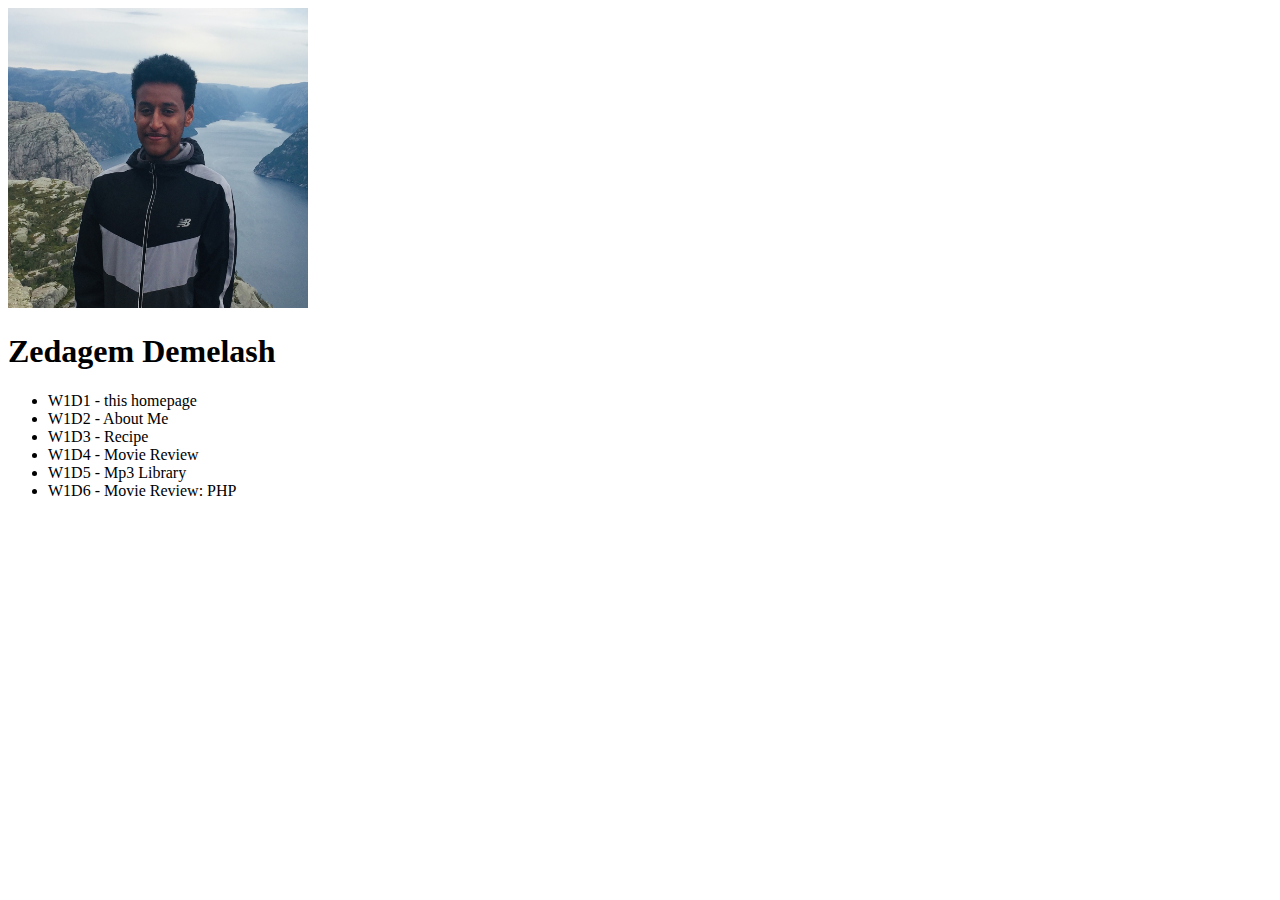
==== W1D1/index.html @ 2c137b82 "inital commit" ====
<!DOCTYPE html>
<html lang="en">
<head>
    <meta charset="UTF-8">
    <meta http-equiv="X-UA-Compatible" content="IE=edge">
    <meta name="viewport" content="width=device-width, initial-scale=1.0">
    <title>Zedagem Demelash</title>
</head>
<body>
 <header>
    <img src="image.jpg" alt="profile-Pic" width="300px" height="300px">
 </header>
 <main>
    <div>
        <h1>Zedagem Demelash</h1>
    </div>
    <div>
        <ul>
            <li>W1D1 - this homepage</li>
            <li>W1D2 - About Me</li>
            <li>W1D3 - Recipe</li>
            <li>W1D4 - Movie Review</li>
            <li>W1D5 - Mp3 Library</li>
            <li>W1D6 - Movie Review: PHP</li>
        </ul>
    </div>

 </main>
    
</body>
</html>
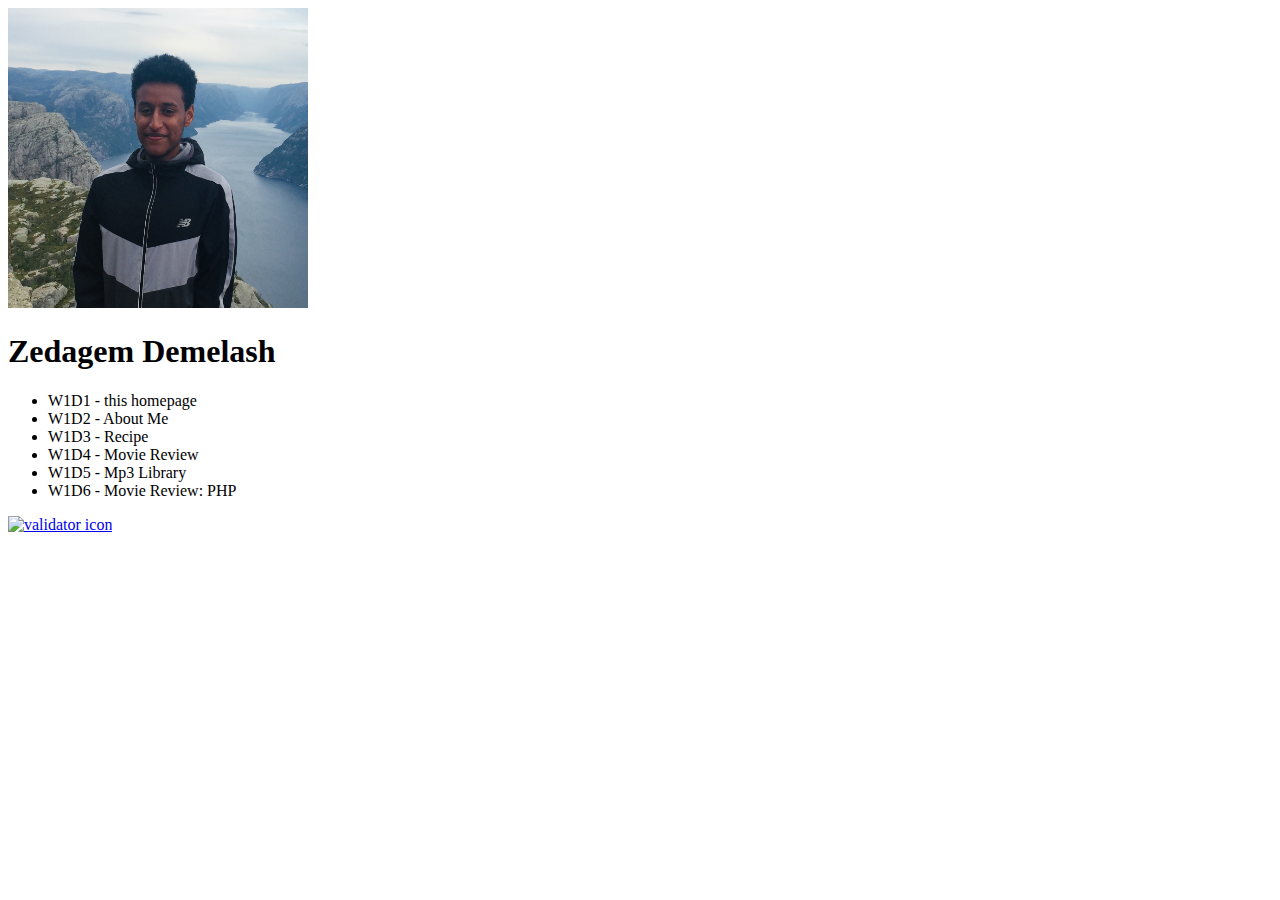
==== commit 275aa83e: "added the W3C validator" ====
--- a/W1D1/index.html
+++ b/W1D1/index.html
@@ -24,6 +24,12 @@
             <li>W1D6 - Movie Review: PHP</li>
         </ul>
     </div>
+    <div>
+        <a target="_blank" href="https://validator.w3.org/nu/?doc=<http://127.0.0.1:5500/cs472/W1D1/index.html>">
+           <img src="https://manalabs.org/img/w3c-html.png" alt="validator icon"> 
+        </a>
+           
+    </div>
 
  </main>
     
